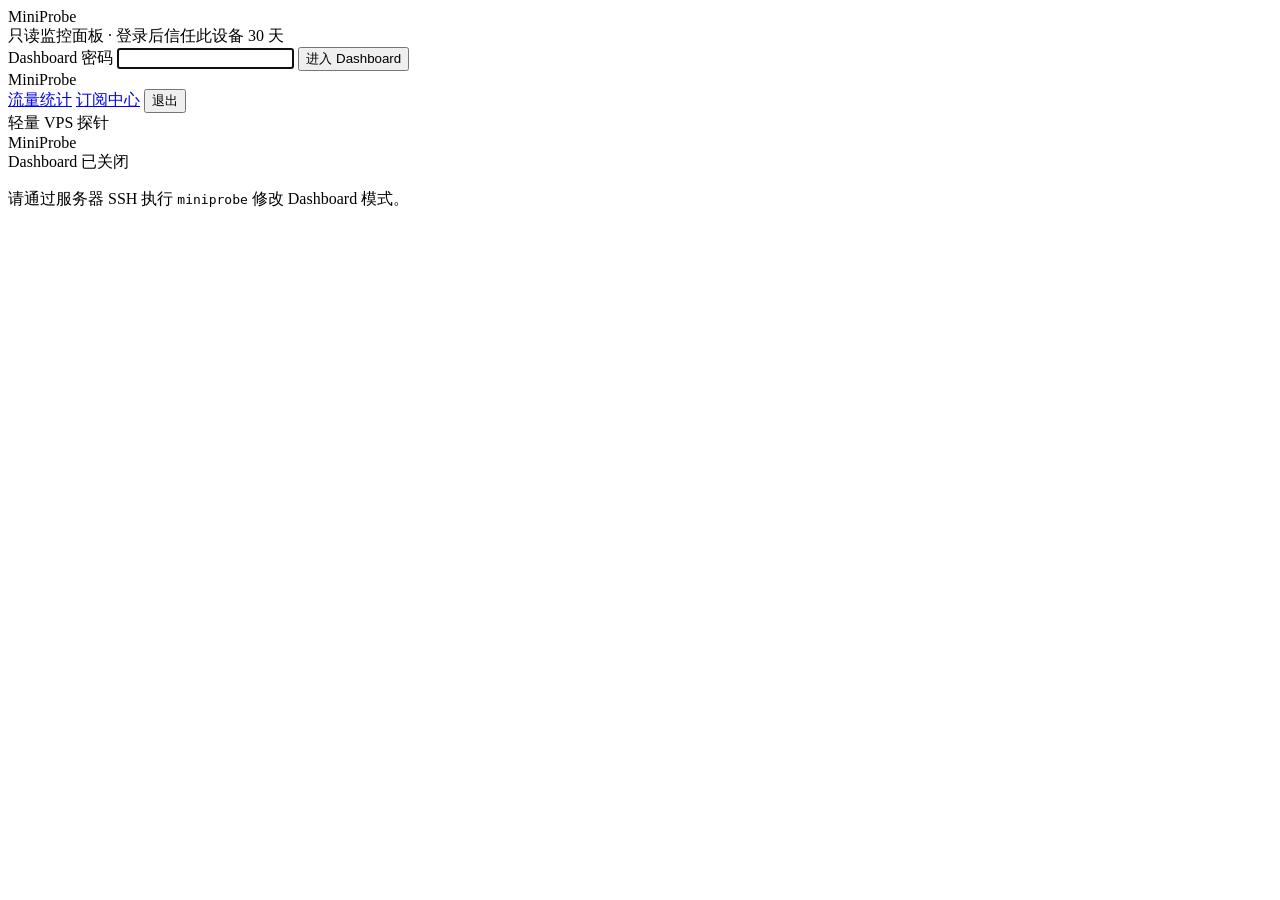
==== cmd/miniprobe-server/web/index.html @ a38a37be "chore(release): MiniProbe v0.4.39-alpha with dual-stack IPv6 probes (#39)" ====
<!doctype html>
<html lang="zh-CN">
<head>
  <meta charset="utf-8">
  <meta name="viewport" content="width=device-width,initial-scale=1">
  <title>MiniProbe</title>
  <link rel="stylesheet" href="/ui/0.4.39-alpha/style.css">
</head>
<body>
  <section id="loginView" class="login-wrap hidden">
    <form id="loginForm" class="login-card">
      <div class="login-brand">MiniProbe</div>
      <div class="login-sub">只读监控面板 · 登录后信任此设备 30 天</div>
      <div id="loginSecurityWarning" class="form-warning hidden"></div>
      <label>Dashboard 密码
        <input id="loginPass" type="password" autocomplete="current-password" required autofocus>
      </label>
      <button class="btn primary wide" type="submit">进入 Dashboard</button>
      <div id="loginError" class="form-error"></div>
    </form>
  </section>

  <section id="appView" class="hidden">
    <header class="dashboard-header">
      <div class="dashboard-header-main">
        <span class="brand">MiniProbe</span>
        <nav class="header-actions" aria-label="主要导航">
          <a class="btn" href="/ui/0.4.39-alpha/traffic.html">流量统计</a>
          <a class="btn" href="/ui/0.4.39-alpha/subscriptions.html">订阅中心</a>
          <button id="logoutBtn" class="btn hidden" type="button">退出</button>
        </nav>
      </div>
      <div class="dashboard-header-summary">
        <span class="sub">轻量 VPS 探针</span>
        <div id="summary" class="header-stats" aria-label="节点和地区统计"></div>
      </div>
    </header>
    <main>
      <div id="securityWarning" class="warning-banner security-warning hidden"></div>
      <div id="nodeWarning" class="warning-banner hidden"></div>
      <div id="grid" class="grid"></div>
    </main>
  </section>

  <section id="disabledView" class="login-wrap hidden">
    <div class="login-card">
      <div class="login-brand">MiniProbe</div>
      <div class="login-sub">Dashboard 已关闭</div>
      <p class="hint">请通过服务器 SSH 执行 <code>miniprobe</code> 修改 Dashboard 模式。</p>
    </div>
  </section>

  <script src="/ui/0.4.39-alpha/app.js"></script>
</body>
</html>
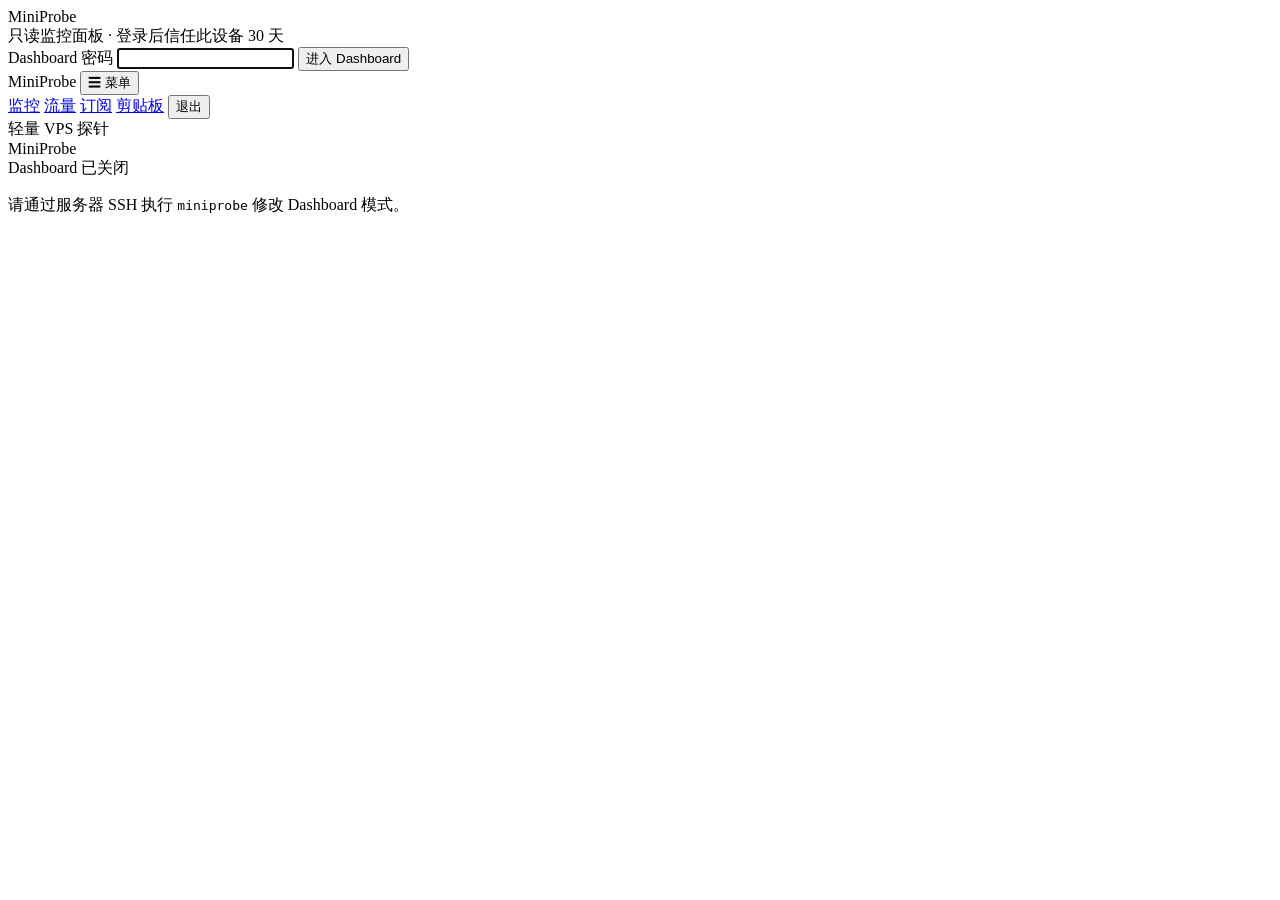
==== commit f6464407: "feat(ui): compact navigation and update UI version for clipboard" ====
--- a/cmd/miniprobe-server/web/index.html
+++ b/cmd/miniprobe-server/web/index.html
@@ -4,7 +4,7 @@
   <meta charset="utf-8">
   <meta name="viewport" content="width=device-width,initial-scale=1">
   <title>MiniProbe</title>
-  <link rel="stylesheet" href="/ui/0.4.39-alpha/style.css">
+  <link rel="stylesheet" href="/ui/0.4.44-alpha/style.css">
 </head>
 <body>
   <section id="loginView" class="login-wrap hidden">
@@ -24,9 +24,12 @@
     <header class="dashboard-header">
       <div class="dashboard-header-main">
         <span class="brand">MiniProbe</span>
-        <nav class="header-actions" aria-label="主要导航">
-          <a class="btn" href="/ui/0.4.39-alpha/traffic.html">流量统计</a>
-          <a class="btn" href="/ui/0.4.39-alpha/subscriptions.html">订阅中心</a>
+        <button id="navToggle" class="btn nav-toggle" type="button" aria-controls="primaryNav" aria-expanded="false">☰ 菜单</button>
+        <nav id="primaryNav" class="header-actions" aria-label="主要导航">
+          <a class="btn" aria-current="page" href="/ui/0.4.44-alpha/">监控</a>
+          <a class="btn" href="/ui/0.4.44-alpha/traffic.html">流量</a>
+          <a class="btn" href="/ui/0.4.44-alpha/subscriptions.html">订阅</a>
+          <a class="btn" href="/ui/0.4.44-alpha/clipboard.html">剪贴板</a>
           <button id="logoutBtn" class="btn hidden" type="button">退出</button>
         </nav>
       </div>
@@ -50,6 +53,6 @@
     </div>
   </section>
 
-  <script src="/ui/0.4.39-alpha/app.js"></script>
+  <script src="/ui/0.4.44-alpha/app.js"></script>
 </body>
 </html>
